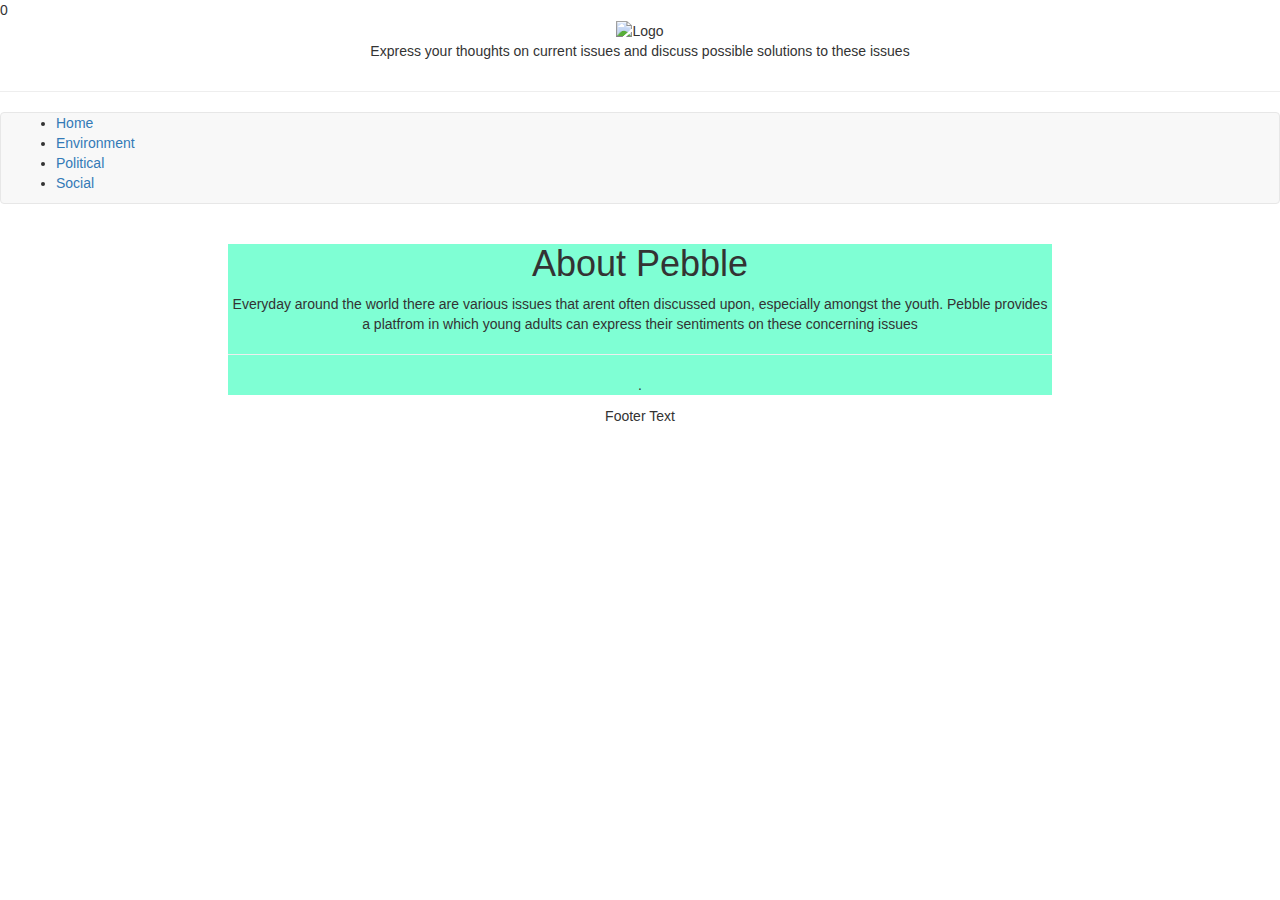
==== index.html @ f1575960 "Add files via upload" ====
<!DOCTYPE HTML>
<html lang="en">
<head>
  <title>PEBBLE</title>
  <meta charset="utf-8">
  <meta name="viewport" content="width=device-width, initial-scale=1">
  <link rel="stylesheet" href="https://maxcdn.bootstrapcdn.com/bootstrap/3.3.6/css/bootstrap.min.css">
  <script src="https://ajax.googleapis.com/ajax/libs/jquery/1.12.4/jquery.min.js"></script>
  <script src="https://maxcdn.bootstrapcdn.com/bootstrap/3.3.6/js/bootstrap.min.js"></script>
  <link rel="stylesheet" href="pebstyle.css">  
</head>
<body>
<div id="google_translate_element"></div><script type="text/javascript">
function googleTranslateElementInit() {
  new google.translate.TranslateElement({pageLanguage: 'en', layout: google.translate.TranslateElement.InlineLayout.SIMPLE}, 'google_translate_element');
}
</script><script type="text/javascript" src="//translate.google.com/translate_a/element.js?cb=googleTranslateElementInit"></script>
</body>
<body background="pebblesbg.jpg" style ="background-repeat:no-repeat;background-size:100% 100%;">
<div id="fb-root"></div>
<script>(function(d, s, id) {
  var js, fjs = d.getElementsByTagName(s)[0];
  if (d.getElementById(id)) return;
  js = d.createElement(s); js.id = id;
  js.src = "//connect.facebook.net/en_US/sdk.js#xfbml=1&version=v2.7&appId=1154491694609481";
  fjs.parentNode.insertBefore(js, fjs);
}(document, 'script', 'facebook-jssdk'));</script>
<!--<a href="http://marriamedina.github.io"><div class="fb-comments-count" data-href="http://marriamedina.github.io">0</div> Pebbles!</a>-->
<div class="fb-comments-count" data-href="http://pebble4.github.io">0</div>
</body>
<div class="container">
  <!--<div class="jumbotron"style="background:transparent !important">-->
  <center><img src="zpeb.png" alt="Logo" style="width:259px; height: 198px;"></center>
  <center><p>Express your thoughts on current issues and discuss possible solutions to these issues</p></center>
  </div>
 <hr>
<nav class="navbar navbar-default" role="navigation">
  <div class="container-fluid">
    <!-- Brand and toggle get grouped for better mobile display -->
    <div class="navbar-header">
      <button type="button" class="navbar-toggle" data-toggle="collapse" data-target="#bs-example-navbar-collapse-1">
        <span class="sr-only">Toggle navigation</span>
        <span class="icon-bar"></span>
        <span class="icon-bar"></span>
        <span class="icon-bar"></span>
      </button>
    </div>

<ul id="nav">
  <li><a href="h.html">Home</a></li>
  <li><a href="environment.html">Environment</a></li>
  <li><a href="#">Political</a></li>
  <li><a href="#">Social</a></li>
</ul>
</nav>

<div class="container-fluid text-center">
  <div class="row content">
     <div class="col-sm-2 sidenav">
    </div> 
    <div class="col-sm-8 text-left">
    <div style ="background: aquamarine;">
      <center><h1>About Pebble</h1></center>
      <center><p>Everyday around the world there are various issues that arent often discussed upon, especially amongst the youth. 
      Pebble provides a platfrom in which young adults can express their sentiments on these concerning issues</p></center>
      </style>
      <hr>
      <center><h3></h3></center>
      <center><p>.</p></center>
    </div>
    <div class="col-sm-2 sidenav">
      </div>
    </div>
  </div>
</div>

<div class="fb-comments" data-href="http://pebble4.github.io" data-numposts="5"></div>

<footer class="container-fluid text-center">
  <p>Footer Text</p>
</footer>

</body>

</html>
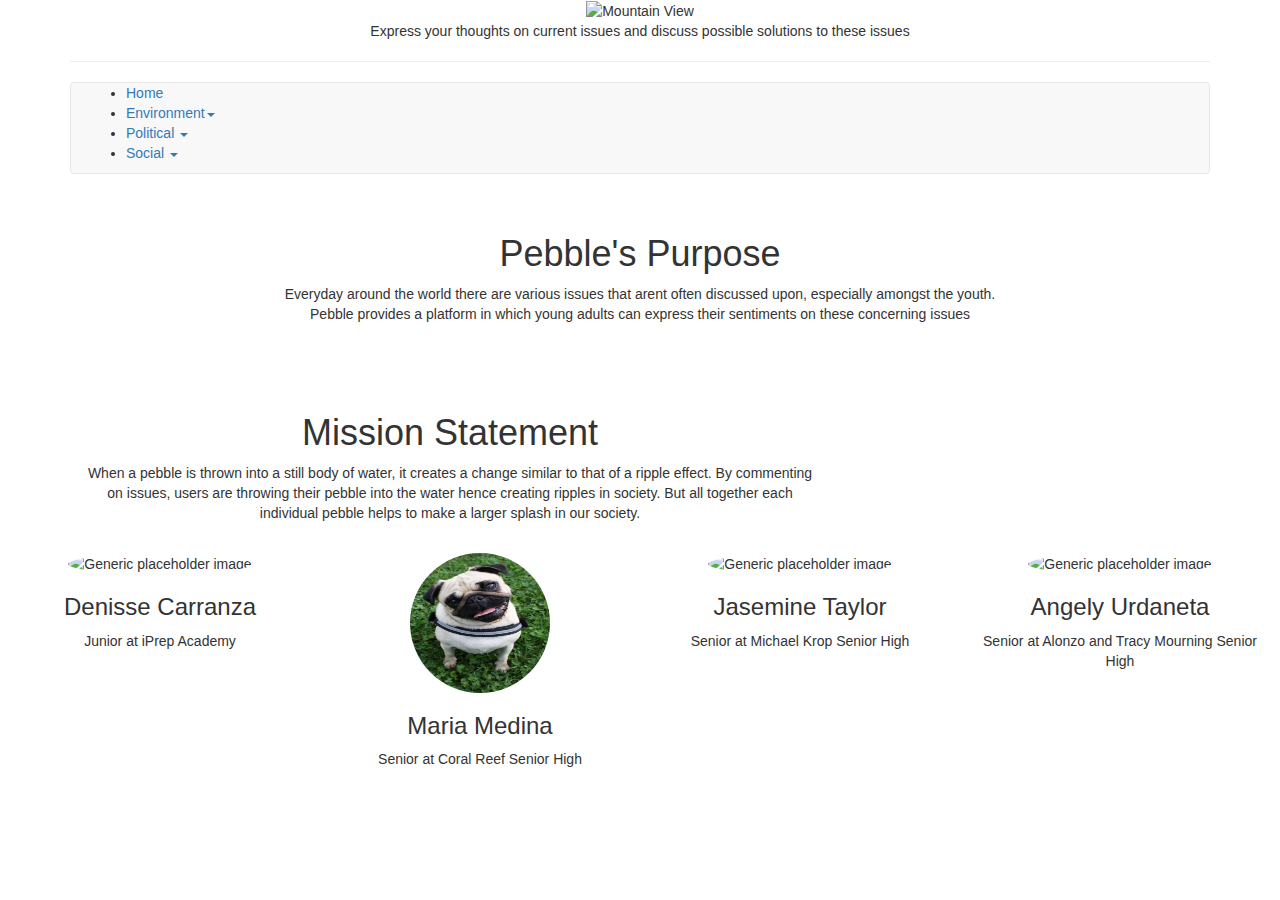
==== commit a0fbccd8: "Update index.html" ====
--- a/index.html
+++ b/index.html
@@ -1,4 +1,6 @@
-<!DOCTYPE HTML>
+
+
+<!DOCTYPE html>
 <html lang="en">
 <head>
   <title>PEBBLE</title>
@@ -7,34 +9,24 @@
   <link rel="stylesheet" href="https://maxcdn.bootstrapcdn.com/bootstrap/3.3.6/css/bootstrap.min.css">
   <script src="https://ajax.googleapis.com/ajax/libs/jquery/1.12.4/jquery.min.js"></script>
   <script src="https://maxcdn.bootstrapcdn.com/bootstrap/3.3.6/js/bootstrap.min.js"></script>
-  <link rel="stylesheet" href="pebstyle.css">  
+<link rel ="stylesheet" href ="pebstyle.css">
+
+  </style>
 </head>
 <body>
-<div id="google_translate_element"></div><script type="text/javascript">
-function googleTranslateElementInit() {
-  new google.translate.TranslateElement({pageLanguage: 'en', layout: google.translate.TranslateElement.InlineLayout.SIMPLE}, 'google_translate_element');
-}
-</script><script type="text/javascript" src="//translate.google.com/translate_a/element.js?cb=googleTranslateElementInit"></script>
-</body>
 <body background="pebblesbg.jpg" style ="background-repeat:no-repeat;background-size:100% 100%;">
-<div id="fb-root"></div>
-<script>(function(d, s, id) {
-  var js, fjs = d.getElementsByTagName(s)[0];
-  if (d.getElementById(id)) return;
-  js = d.createElement(s); js.id = id;
-  js.src = "//connect.facebook.net/en_US/sdk.js#xfbml=1&version=v2.7&appId=1154491694609481";
-  fjs.parentNode.insertBefore(js, fjs);
-}(document, 'script', 'facebook-jssdk'));</script>
-<!--<a href="http://marriamedina.github.io"><div class="fb-comments-count" data-href="http://marriamedina.github.io">0</div> Pebbles!</a>-->
-<div class="fb-comments-count" data-href="http://pebble4.github.io">0</div>
 </body>
 <div class="container">
-  <!--<div class="jumbotron"style="background:transparent !important">-->
-  <center><img src="zpeb.png" alt="Logo" style="width:259px; height: 198px;"></center>
+
+  <!-- <div class="jumbotron"style="background:transparent !important"> -->
+  
+  
+  <center><img src="zpeb.png" alt="Mountain View" style="width:259px;height:198px;"></center>
+  <div id ="peblogotalk">
   <center><p>Express your thoughts on current issues and discuss possible solutions to these issues</p></center>
   </div>
  <hr>
-<nav class="navbar navbar-default" role="navigation">
+ <nav class="navbar navbar-default" role="navigation">
   <div class="container-fluid">
     <!-- Brand and toggle get grouped for better mobile display -->
     <div class="navbar-header">
@@ -46,40 +38,105 @@
       </button>
     </div>
 
+
+
 <ul id="nav">
-  <li><a href="h.html">Home</a></li>
-  <li><a href="environment.html">Environment</a></li>
-  <li><a href="#">Political</a></li>
-  <li><a href="#">Social</a></li>
+  <li><a href="index.html">Home</a></li>
+  <li class="dropdown"><a class="dropdown-toggle" data-toggle="dropdown" href="envt.html">Environment<span class="caret"></span></a>
+		<ul class="dropdown-menu">
+		<li><a href="waterPollution.html"> About </a></li>
+		<li><a href="waterPollution.html"> Water Pollution</a></li>
+		<li><a href="NoBees.html"> No Bees, No Food</a></li>
+		<li><a href="Solar.html">Solar For All</a></li>		
+      </ul>
+	
+  <li class="dropdown"><a class="dropdown-toggle" data-toggle="dropdown" href="j.html">Political <span class="caret"></span></a>
+        <ul class="dropdown-menu">
+		<li><a href="j.html"> About </a></li>
+		<li><a href="2016election.html"> 2016 Election</a></li>
+		<li><a href="blm.html">Black Lives Matter</a></li>
+		<li><a href="gunv.html">Gun Violence</a></li>
+		</li>
+		
+      </ul>
+  
+  <li class="dropdown"><a class="dropdown-toggle" data-toggle="dropdown" href="j.html">Social <span class="caret"></span></a>
+        <ul class="dropdown-menu">
+		<li><a href="Social.html"> About </a></li>
+		<li><a href="abortion.html"> Abortion</a></li>
+		<li><a href="testing.html"> Testing </a></li>
+		
+		</li>
+		
+      </ul>
 </ul>
 </nav>
 
+
+
+
+  
 <div class="container-fluid text-center">
   <div class="row content">
      <div class="col-sm-2 sidenav">
     </div> 
     <div class="col-sm-8 text-left">
-    <div style ="background: aquamarine;">
-      <center><h1>About Pebble</h1></center>
+	
+	<div id ="AboutPebble">
+
+	</br>
+      <center><h1>Pebble's Purpose</h1></center>
       <center><p>Everyday around the world there are various issues that arent often discussed upon, especially amongst the youth. 
-      Pebble provides a platfrom in which young adults can express their sentiments on these concerning issues</p></center>
-      </style>
-      <hr>
-      <center><h3></h3></center>
-      <center><p>.</p></center>
+	  Pebble provides a platform in which young adults can express their sentiments on these concerning issues</p></center>
+	  </br>
+	  
+	  
+	  </div>
+	  </div>
+	  
+	<div class="col-sm-8 text-left">
+	<div id ="AboutPebble">
+	
+	<center><h1></br>Mission Statement</h1></center>
+      <center><p> 
+	  When a pebble is thrown into a still body of water, it creates a change similar to that of a ripple effect. 
+	  By commenting on issues, users are throwing their pebble into the water hence creating ripples in society. 
+	  But all together each individual pebble helps to make a larger splash in our society. </p></center>
+	  </br>
+	  
     </div>
+	</div
     <div class="col-sm-2 sidenav">
       </div>
-    </div>
+    
   </div>
+  
 </div>
 
-<div class="fb-comments" data-href="http://pebble4.github.io" data-numposts="5"></div>
-
 <footer class="container-fluid text-center">
-  <p>Footer Text</p>
+<div class="row">
+	<div class="col-sm-3 col-md-3"> 
+	<center><img class="img-circle" src="denisse.jpg" alt="Generic placeholder image" width="140" height="140"></center>
+	<h3>Denisse Carranza</h3>
+	<p> Junior at iPrep Academy</p>
+	</div>
+	<div class="col-sm-3 col-md-3">
+	<center><img class="img-circle" src="maria.jpg" alt="Generic placeholder image" width="140" height="140"></center>
+	<h3>Maria Medina</h3>
+	<p>Senior at Coral Reef Senior High</p>
+	</div>
+	<div class="col-sm-3 col-md-3">
+	<center><img class="img-circle" src="jasemine.jpg" alt="Generic placeholder image" width="140" height="140"></center>
+	<h3>Jasemine Taylor</h3>
+	<p>Senior at Michael Krop Senior High</p>
+	</div>
+	<div class="col-sm-3 col-md-3">
+	<center><img class="img-circle" src="angely.jpg" alt="Generic placeholder image" width="140" height="140"></center>
+	<h3>Angely Urdaneta</h3>
+	<p>Senior at Alonzo and Tracy Mourning Senior High </p>
+	</div>
+	</div>
 </footer>
 
 </body>
-
-</html>+</html>
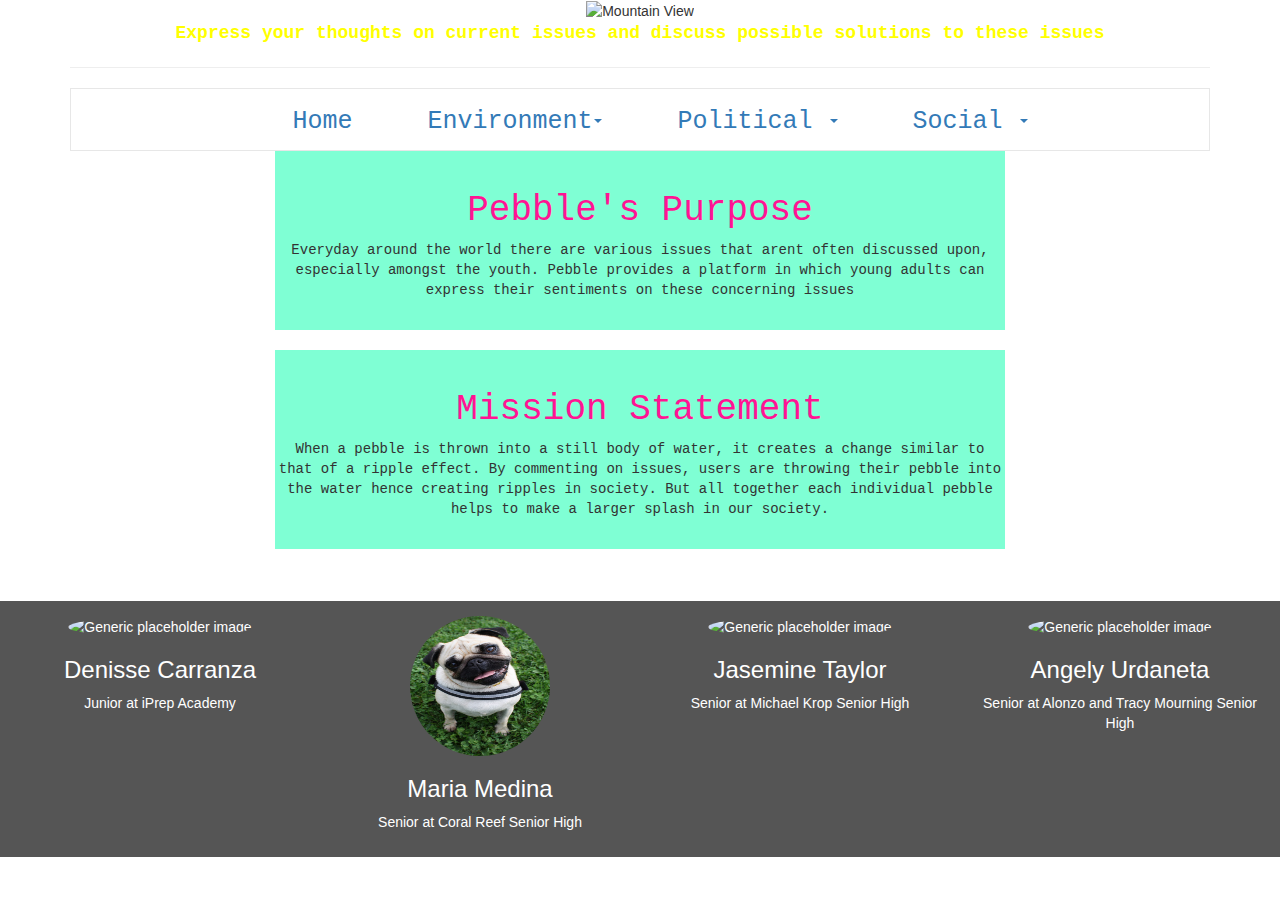
==== commit 21a1a158: "Update index.html" ====
--- a/index.html
+++ b/index.html
@@ -14,6 +14,12 @@
   </style>
 </head>
 <body>
+<!--translator--><div id="google_translate_element"></div><script type="text/javascript">
+function googleTranslateElementInit() {
+  new google.translate.TranslateElement({pageLanguage: 'en', layout: google.translate.TranslateElement.InlineLayout.SIMPLE}, 'google_translate_element');
+}
+</script><script type="text/javascript" src="//translate.google.com/translate_a/element.js?cb=googleTranslateElementInit"></script>
+</body>
 <body background="pebblesbg.jpg" style ="background-repeat:no-repeat;background-size:100% 100%;">
 </body>
 <div class="container">
@@ -85,7 +91,8 @@
 	<div id ="AboutPebble">
 
 	</br>
-      <center><h1>Pebble's Purpose</h1></center>
+	<div id = "begin">
+      <center><h1>Pebble's Purpose</h1></center></div>
       <center><p>Everyday around the world there are various issues that arent often discussed upon, especially amongst the youth. 
 	  Pebble provides a platform in which young adults can express their sentiments on these concerning issues</p></center>
 	  </br>
@@ -96,8 +103,9 @@
 	  
 	<div class="col-sm-8 text-left">
 	<div id ="AboutPebble">
+	<div id="begin">
 	
-	<center><h1></br>Mission Statement</h1></center>
+	<center><h1></br>Mission Statement</h1></center></div>
       <center><p> 
 	  When a pebble is thrown into a still body of water, it creates a change similar to that of a ripple effect. 
 	  By commenting on issues, users are throwing their pebble into the water hence creating ripples in society. 
--- a/pebstyle.css
+++ b/pebstyle.css
@@ -0,0 +1,86 @@
+
+    /* Remove the navbar's default margin-bottom and rounded borders */
+    .navbar {
+      margin-bottom: 0;
+	border-radius: 0;
+	  background: white;
+	  
+    }
+    
+    /* Set height of the grid so .sidenav can be 100% (adjust as needed) */
+    .row.content {
+	height: 450px
+	}
+	
+    
+    /* Set gray background color and 100% height */
+    .sidenav {
+      padding-top: 20px;
+      <!-- background-color: aquamarine; -->
+	  background:transparent !important;
+      height: 100%;
+    }
+    
+    /* Set black background color, white text and some padding */
+    footer {
+      background-color: #555;
+      color: white;
+      padding: 15px;
+    }
+    
+    /* On small screens, set height to 'auto' for sidenav and grid */
+    @media screen and (max-width: 767px) {
+      .sidenav {
+        height: auto;
+        padding: 15px;
+      }
+      .row.content {height:auto;}
+    }
+
+
+#nav {
+text-align:center;
+margin-top: 15px;
+font-family: Courier New;
+font-size: 25px
+}
+#nav li {
+display:inline;
+}
+#nav a {
+text-decoration:none; 
+padding:0 30px; /* variable width */
+}
+
+
+#AboutPebble{
+	font-family:Courier New;
+	background: aquamarine;
+}
+
+
+#peblogotalk{
+	color: Yellow;
+	font-family: Courier New;
+	font-size: 18px;
+	font-weight: bold;
+}
+#begin {
+	color: DeepPink;
+	font-weight: 900;
+}
+
+
+#teext{
+	color: black;
+	font-size: 15px;
+	font-family: Courier New ;
+	text-align: left;
+}
+.fb-comments-count{
+	background-image: url("newc.png");
+	background-size: 60px;
+	background-repeat: no-repeat;
+	padding: 20px;
+	margin: 5px;
+}  
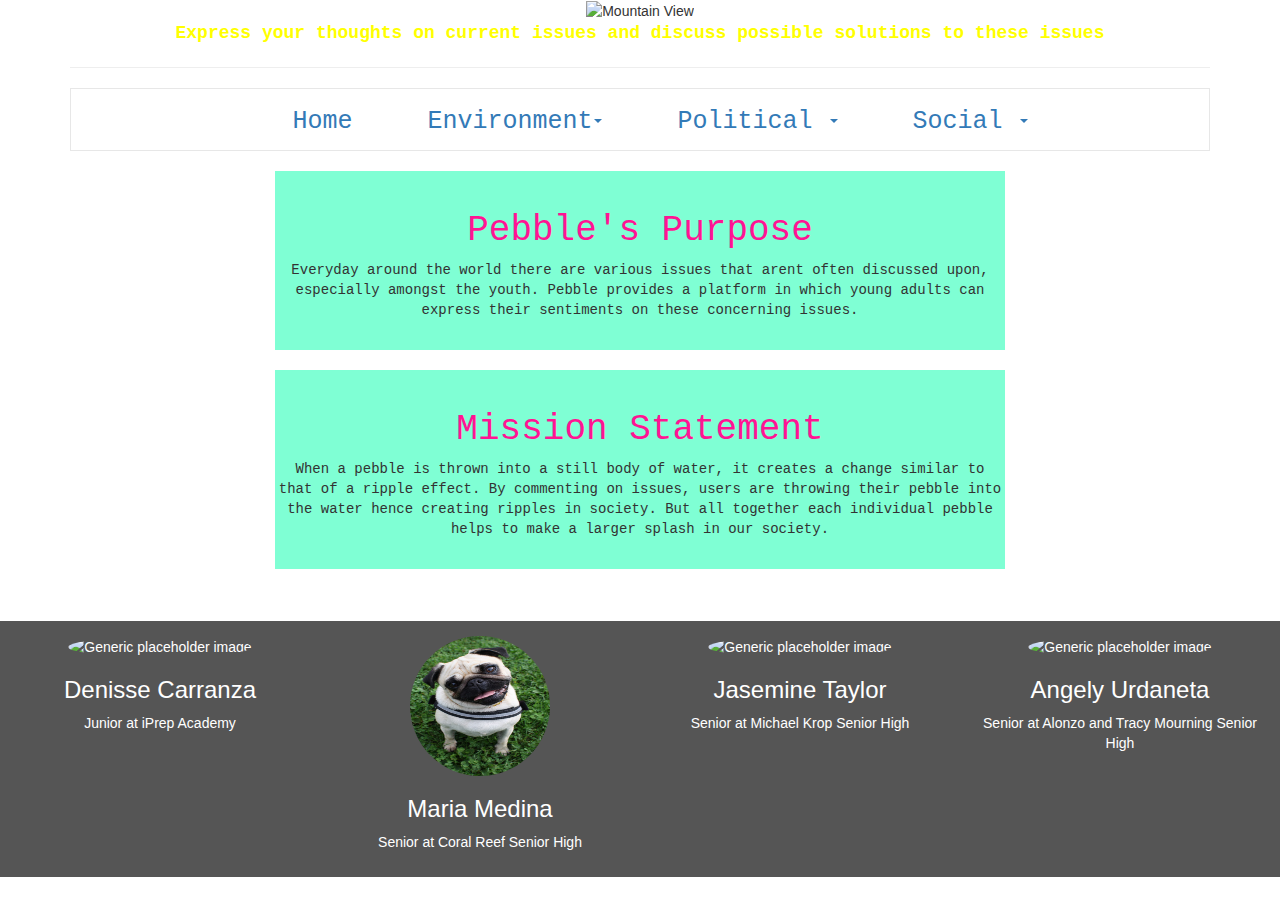
==== commit 3fee60a2: "Update index.html" ====
--- a/index.html
+++ b/index.html
@@ -81,7 +81,7 @@
 
 
 
-  
+<br>  
 <div class="container-fluid text-center">
   <div class="row content">
      <div class="col-sm-2 sidenav">
@@ -94,7 +94,7 @@
 	<div id = "begin">
       <center><h1>Pebble's Purpose</h1></center></div>
       <center><p>Everyday around the world there are various issues that arent often discussed upon, especially amongst the youth. 
-	  Pebble provides a platform in which young adults can express their sentiments on these concerning issues</p></center>
+	  Pebble provides a platform in which young adults can express their sentiments on these concerning issues.</p></center>
 	  </br>
 	  
 	  
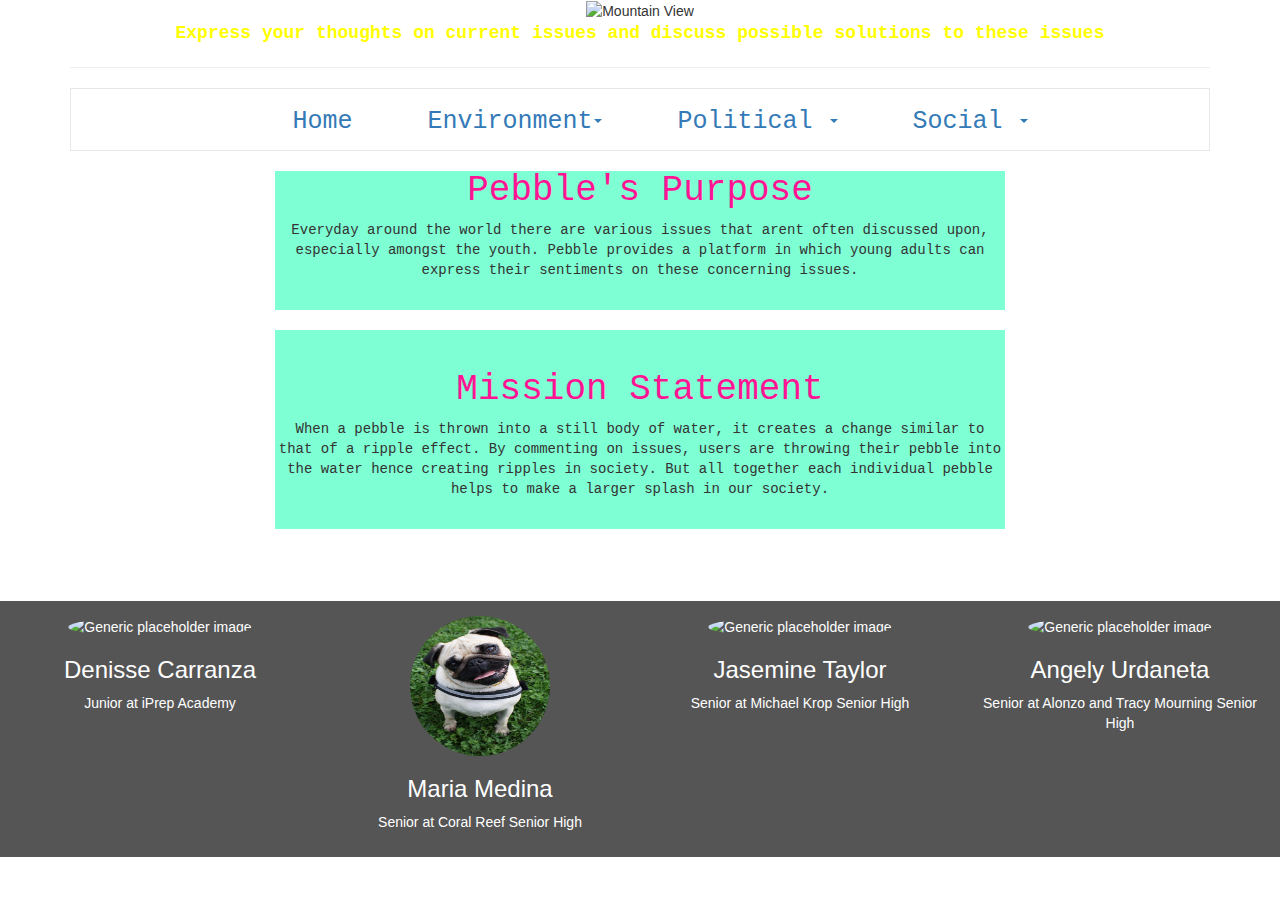
==== commit d41ccb24: "Update index.html" ====
--- a/index.html
+++ b/index.html
@@ -81,7 +81,7 @@
 
 
 
-<br>  
+
 <div class="container-fluid text-center">
   <div class="row content">
      <div class="col-sm-2 sidenav">
@@ -90,7 +90,7 @@
 	
 	<div id ="AboutPebble">
 
-	</br>
+
 	<div id = "begin">
       <center><h1>Pebble's Purpose</h1></center></div>
       <center><p>Everyday around the world there are various issues that arent often discussed upon, especially amongst the youth. 
